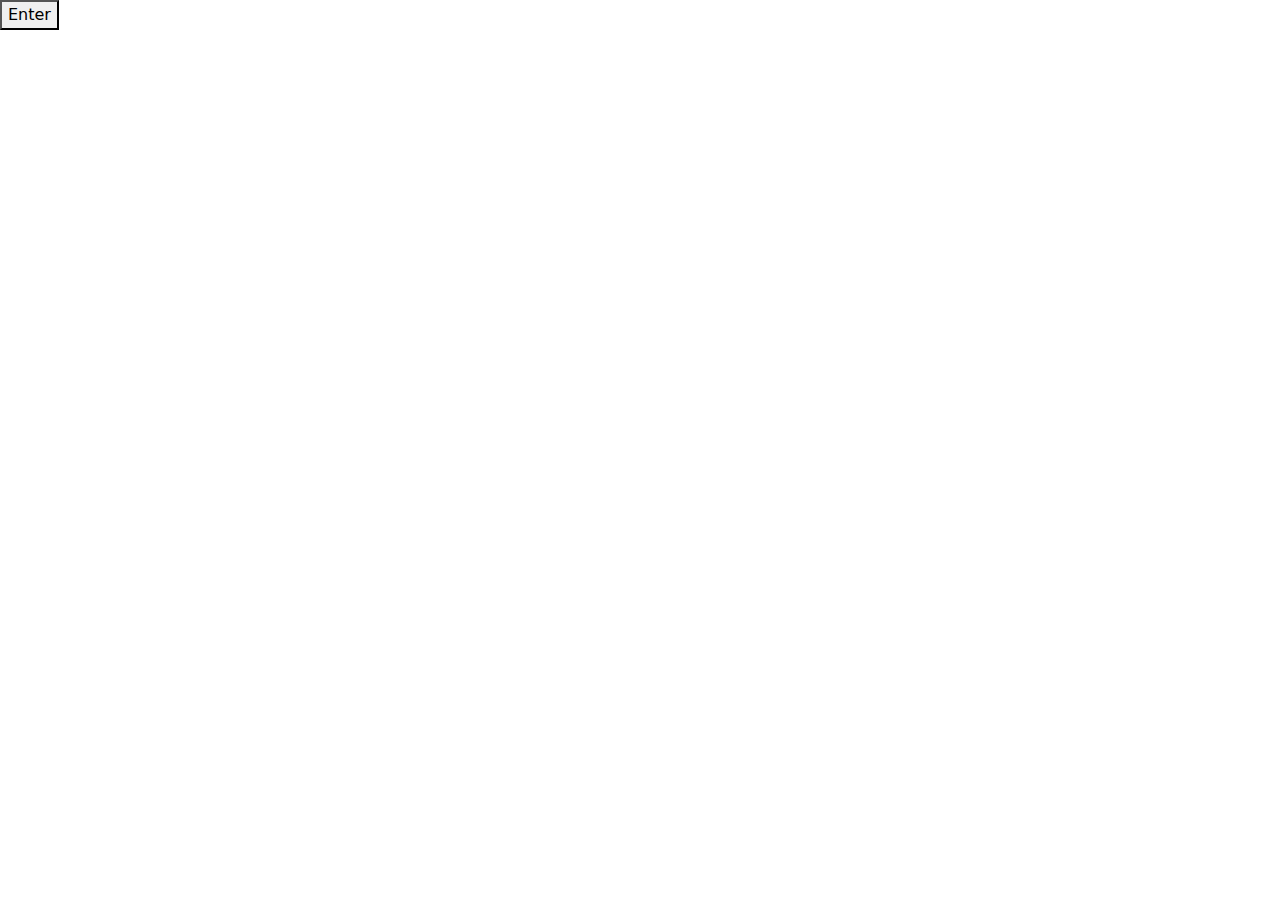
==== index.html @ 4f6d887b "making progress" ====
<!DOCTYPE html>
<html lang="en">
<head>
  <meta charset="UTF-8">
  <meta name="viewport" content="width=device-width, initial-scale=1.0">
  <title>Hogwarts Academy</title>
  <link rel="stylesheet" href="https://cdn.jsdelivr.net/npm/bootstrap@5.2.3/dist/css/bootstrap.min.css">
  <link rel="stylesheet" href=main.css">
</head>

<body>
  <script src="https://cdn.jsdelivr.net/npm/bootstrap@5.2.3/dist/js/bootstrap.min.js"></script>
  <script src="main.js"></script>

<div id ="Enter">
  <button onclick="document.location='index2.html'">Enter</button>
</div>

<div id ="Form"></div>
<div id="Expel"></div>






  
  



</body>
</html>
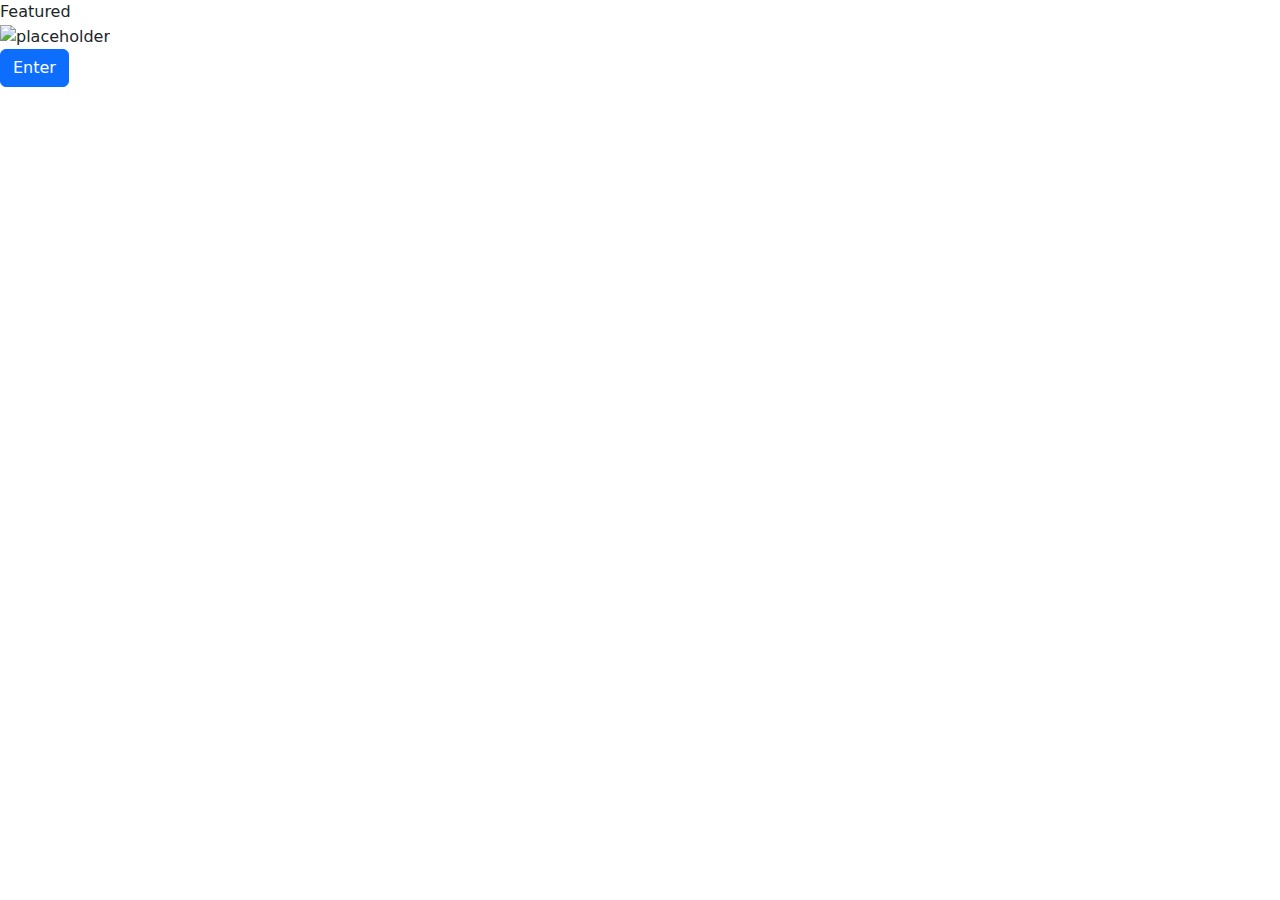
==== commit 39369450: "figure out moldy voldy part" ====
--- a/index.html
+++ b/index.html
@@ -11,13 +11,18 @@
 <body>
   <script src="https://cdn.jsdelivr.net/npm/bootstrap@5.2.3/dist/js/bootstrap.min.js"></script>
   <script src="main.js"></script>
+  <div class="enterCard">
+    <div class="card-header">
+      Featured
+    </div>
+    <div class="card-body">
+    <img src="http://www.catster.com/wp-content/uploads/2017/08/A-fluffy-cat-looking-funny-surprised-or-concerned.jpg" alt="placeholder"> 
+    <div id ="Enter">
+      <button class="btn btn-primary" onclick="document.location='index2.html'">Enter</button>
+  </div>
 
-<div id ="Enter">
-  <button onclick="document.location='index2.html'">Enter</button>
-</div>
 
-<div id ="Form"></div>
-<div id="Expel"></div>
+
 
 
 
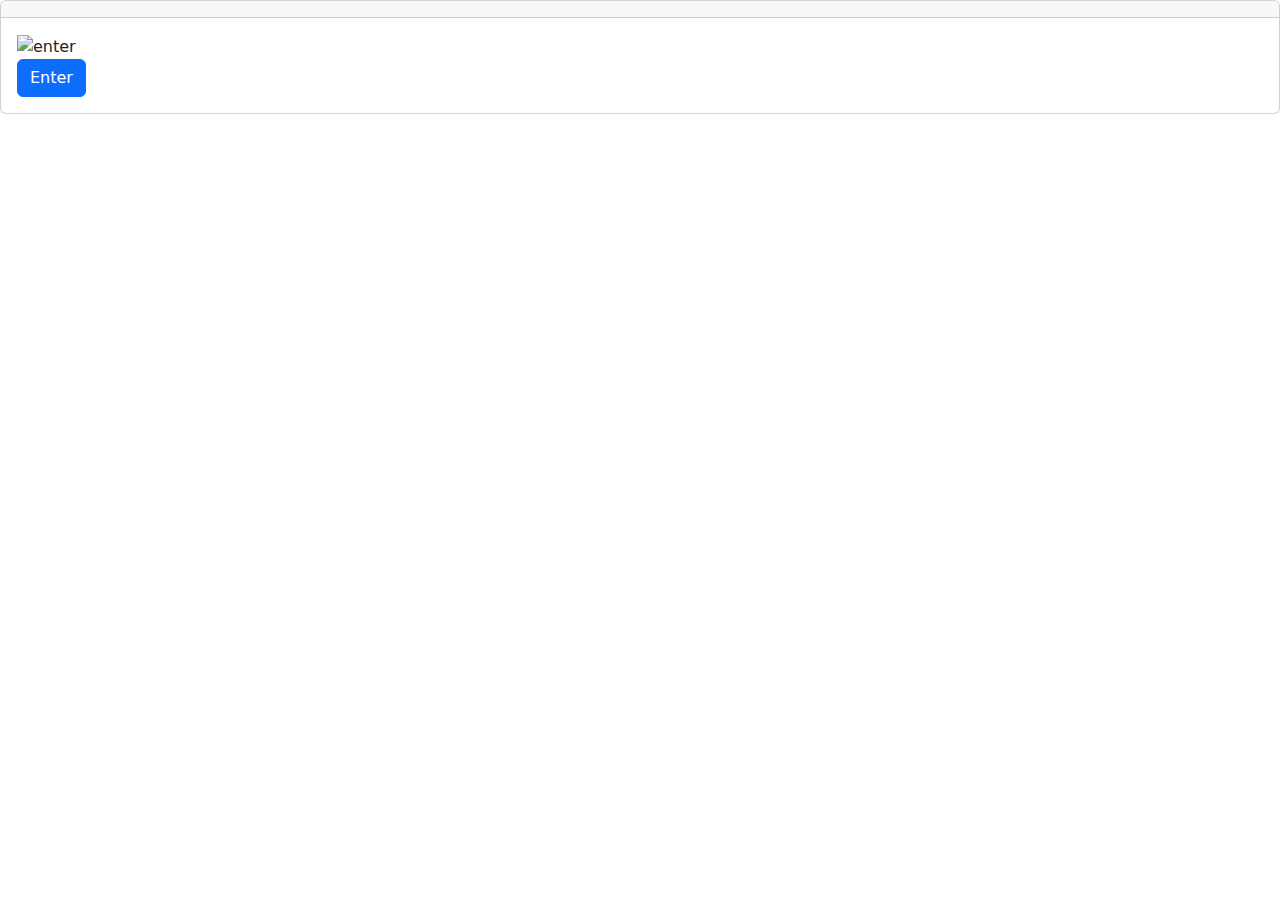
==== commit 4aae686c: "have not figured out the push to moldy and filters not added." ====
--- a/index.html
+++ b/index.html
@@ -11,16 +11,20 @@
 <body>
   <script src="https://cdn.jsdelivr.net/npm/bootstrap@5.2.3/dist/js/bootstrap.min.js"></script>
   <script src="main.js"></script>
-  <div class="enterCard">
+
+  <div class="card">
     <div class="card-header">
-      Featured
+    
     </div>
     <div class="card-body">
-    <img src="http://www.catster.com/wp-content/uploads/2017/08/A-fluffy-cat-looking-funny-surprised-or-concerned.jpg" alt="placeholder"> 
-    <div id ="Enter">
-      <button class="btn btn-primary" onclick="document.location='index2.html'">Enter</button>
+    <img src="https://images.unsplash.com/photo-1634027423259-b44d7802e101?auto=format&fit=crop&q=60&w=800&ixlib=rb-4.0.3&ixid=M3wxMjA3fDB8MHxzZWFyY2h8N3x8ZW50ZXJ8ZW58MHx8MHx8fDA%3D" class="imgEnter" alt="enter">
+    <br>
+    <button class="btn btn-primary" onclick="document.location='index2.html'">Enter</button>
   </div>
 
+
+
+ 
 
 
 
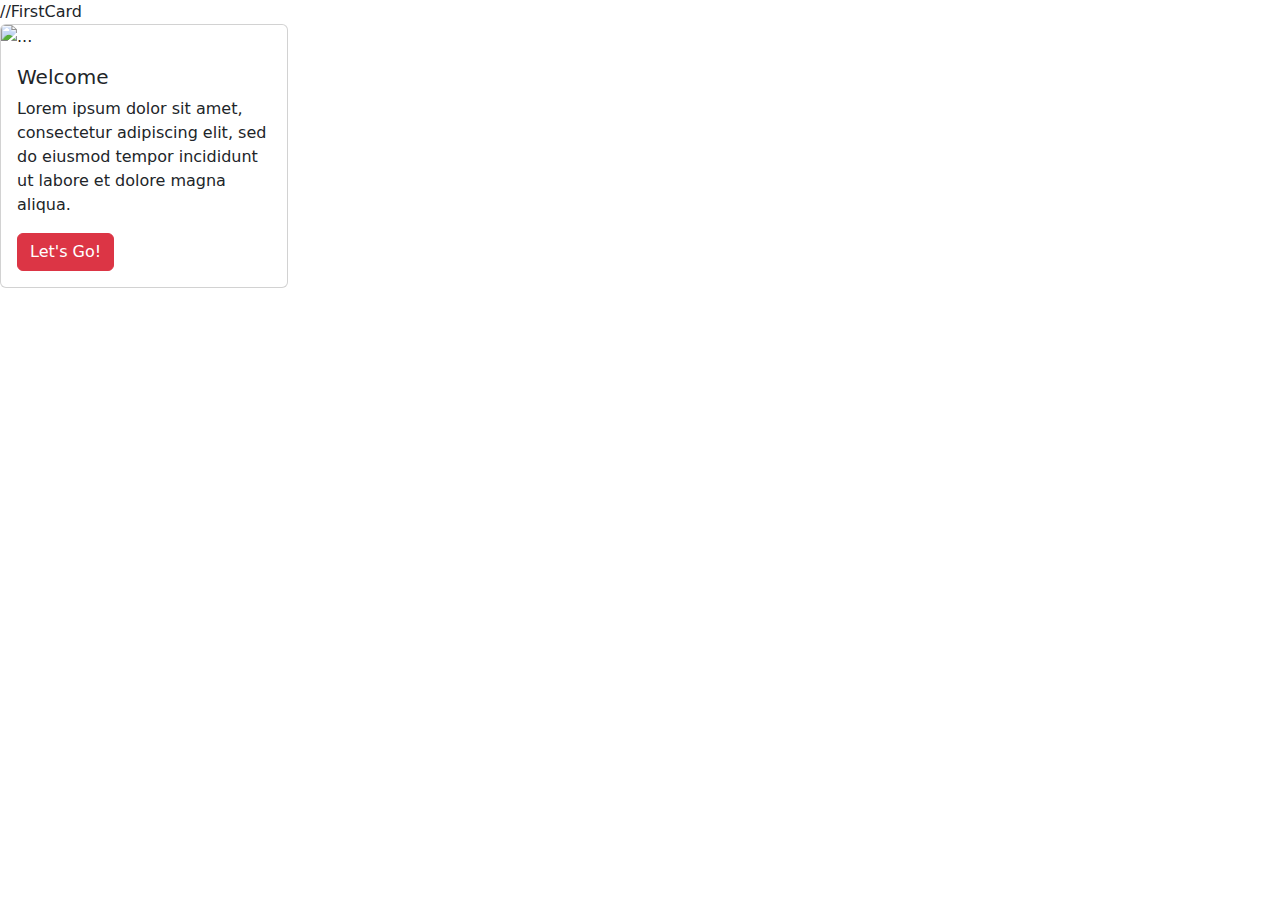
==== commit 9037ac54: "card showing and lets go works" ====
--- a/index.html
+++ b/index.html
@@ -9,18 +9,33 @@
 </head>
 
 <body>
-  <script src="https://cdn.jsdelivr.net/npm/bootstrap@5.2.3/dist/js/bootstrap.min.js"></script>
-  <script src="main.js"></script>
 
+
+
+//FirstCard
+<div class="card" id = "firstCard" style="width: 18rem;">
+  <img src="..." class="card-img-top" alt="...">
+  <div class="card-body">
+    <h5 class="card-title">Welcome</h5>
+    <p class="card-text">Lorem ipsum dolor sit amet, consectetur adipiscing elit, sed do eiusmod tempor incididunt ut labore et dolore magna aliqua.</p>
+    <button type="button" input type= "submit" id="showCard" class="btn btn-danger">Let's Go!</button>
+  </div>
+</div>
+
+<div id="showForm"></div>
+
+
+<!--
   <div class="card">
     <div class="card-header">
+      
     
     </div>
     <div class="card-body">
     <img src="https://images.unsplash.com/photo-1634027423259-b44d7802e101?auto=format&fit=crop&q=60&w=800&ixlib=rb-4.0.3&ixid=M3wxMjA3fDB8MHxzZWFyY2h8N3x8ZW50ZXJ8ZW58MHx8MHx8fDA%3D" class="imgEnter" alt="enter">
     <br>
     <button class="btn btn-primary" onclick="document.location='index2.html'">Enter</button>
-  </div>
+  </div>-->
 
 
 
@@ -37,6 +52,7 @@
   
 
 
-
+  <script src="https://cdn.jsdelivr.net/npm/bootstrap@5.2.3/dist/js/bootstrap.min.js"></script>
+  <script src="main.js"></script>
 </body>
 </html>
